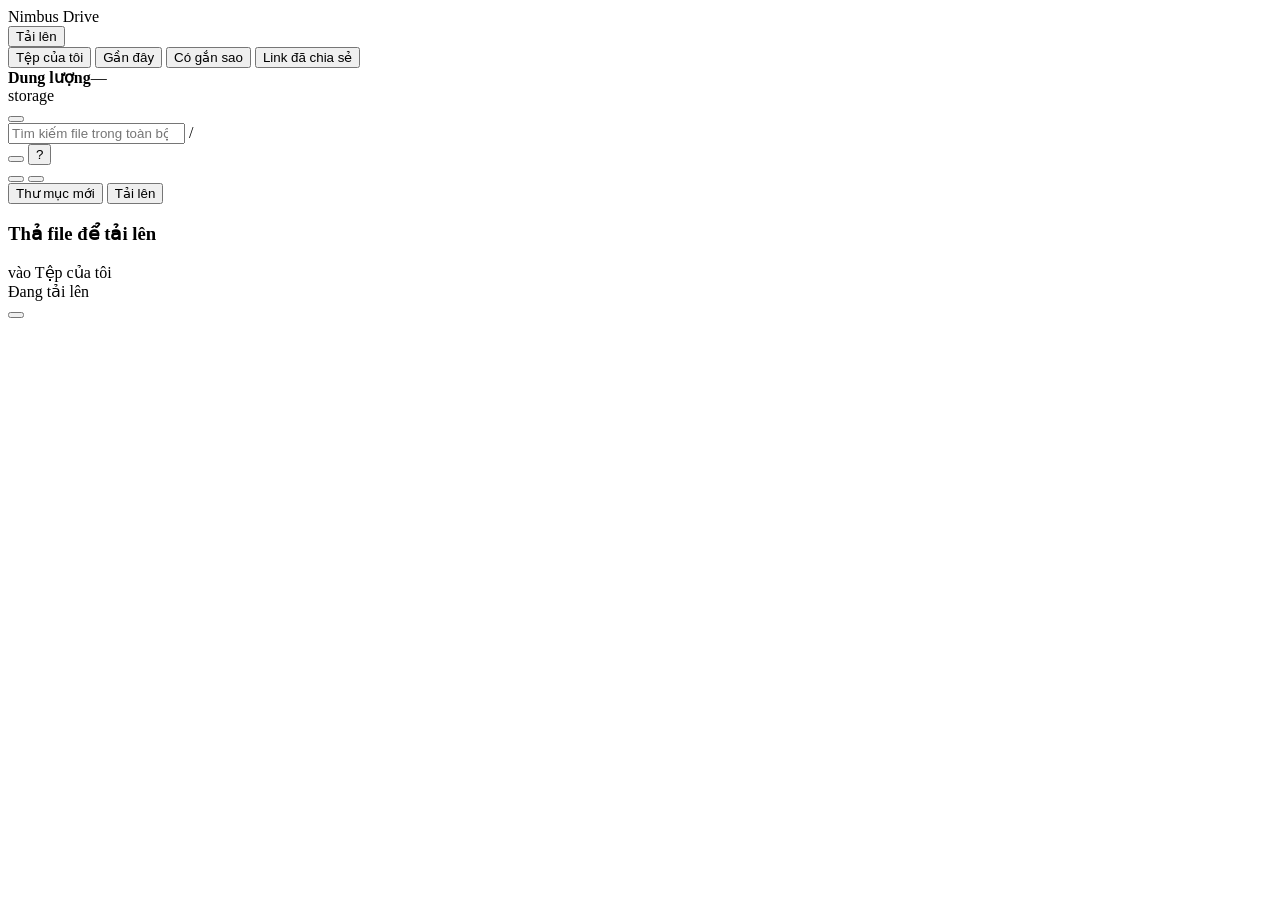
==== src/main/resources/static/app.html @ 5cb63f8f "Nimbus Drive: S3-compatible cloud file storage platform Spring Boot 3 backend, web UI, Docker/Compos" ====
<!doctype html>
<html lang="vi">
<head>
  <meta charset="utf-8">
  <meta name="viewport" content="width=device-width, initial-scale=1">
  <title>Nimbus Drive</title>
  <link rel="icon" href="/favicon.svg" type="image/svg+xml">
  <link rel="preconnect" href="https://fonts.googleapis.com">
  <link rel="preconnect" href="https://fonts.gstatic.com" crossorigin>
  <link href="https://fonts.googleapis.com/css2?family=Inter:wght@400;500;600;700;800&display=swap" rel="stylesheet">
  <link rel="stylesheet" href="/css/style.css">
</head>
<body>
<div class="shell">
  <aside class="sidebar" id="sidebar">
    <div class="brand"><span class="logo"></span> Nimbus Drive</div>
    <button class="btn primary block" id="btn-upload-side"><span data-icon="upload"></span> Tải lên</button>
    <nav class="nav" id="nav">
      <button data-view="files" class="active"><span data-icon="home"></span>Tệp của tôi</button>
      <button data-view="recent"><span data-icon="clock"></span>Gần đây</button>
      <button data-view="starred"><span data-icon="star"></span>Có gắn sao</button>
      <button data-view="shared"><span data-icon="link"></span>Link đã chia sẻ</button>
    </nav>
    <div class="storage-card" id="storage">
      <div class="row"><b>Dung lượng</b><span class="small muted" id="storage-text">—</span></div>
      <div class="bar" id="storage-bar"></div>
      <div class="legend" id="storage-legend"></div>
      <div class="backend-pill" id="backend-pill">storage</div>
    </div>
  </aside>

  <div class="main">
    <header class="topbar">
      <button class="icon-btn menu-btn" id="btn-menu" aria-label="Menu"><span data-icon="menu"></span></button>
      <div class="search input-icon">
        <span data-icon="search"></span>
        <input class="input" id="search" type="search" placeholder="Tìm kiếm file trong toàn bộ kho..." autocomplete="off">
        <span class="kbd">/</span>
      </div>
      <div class="spacer"></div>
      <button class="icon-btn" id="btn-theme" title="Đổi giao diện sáng/tối"><span data-icon="moon"></span></button>
      <button class="avatar" id="btn-user" title="Tài khoản">?</button>
    </header>

    <section class="content" id="content">
      <div class="page-head">
        <div class="crumbs" id="crumbs"></div>
        <div class="spacer"></div>
        <div class="view-toggle">
          <button class="icon-btn active" data-layout="grid" title="Dạng lưới"><span data-icon="grid"></span></button>
          <button class="icon-btn" data-layout="list" title="Dạng danh sách"><span data-icon="list"></span></button>
        </div>
        <button class="btn" id="btn-new-folder"><span data-icon="folderPlus"></span><span>Thư mục mới</span></button>
        <button class="btn primary" id="btn-upload"><span data-icon="upload"></span><span>Tải lên</span></button>
      </div>
      <div id="view"></div>
    </section>
  </div>
</div>

<input type="file" id="file-input" multiple hidden>

<div class="drop-overlay hidden" id="drop">
  <div class="box"><span data-icon="upload"></span><h3>Thả file để tải lên</h3><div class="muted" id="drop-target">vào Tệp của tôi</div></div>
</div>

<div class="uploads hidden" id="uploads">
  <div class="uploads-head"><span id="uploads-title">Đang tải lên</span><div class="spacer"></div>
    <button class="icon-btn" id="uploads-close" title="Đóng"><span data-icon="x"></span></button></div>
  <div class="uploads-list" id="uploads-list"></div>
</div>

<script src="/js/common.js"></script>
<script src="/js/app.js"></script>
</body>
</html>
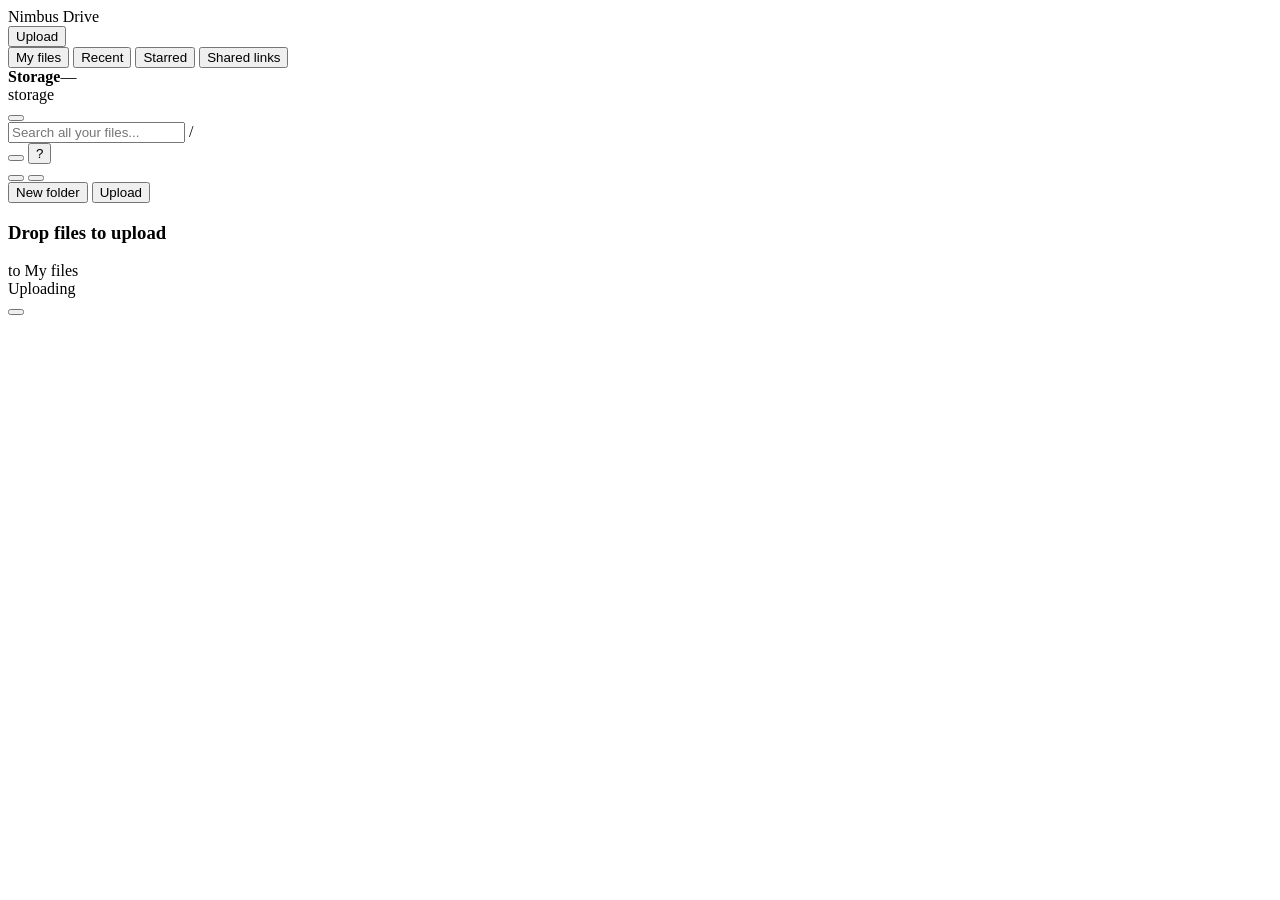
==== commit 3f75bb4c: "Translate the web UI and API messages to English Static pages, toasts, dialogs, relative times and d" ====
--- a/src/main/resources/static/app.html
+++ b/src/main/resources/static/app.html
@@ -1,5 +1,5 @@
 <!doctype html>
-<html lang="vi">
+<html lang="en">
 <head>
   <meta charset="utf-8">
   <meta name="viewport" content="width=device-width, initial-scale=1">
@@ -7,22 +7,22 @@
   <link rel="icon" href="/favicon.svg" type="image/svg+xml">
   <link rel="preconnect" href="https://fonts.googleapis.com">
   <link rel="preconnect" href="https://fonts.gstatic.com" crossorigin>
-  <link href="https://fonts.googleapis.com/css2?family=Inter:wght@400;500;600;700;800&display=swap" rel="stylesheet">
+  <link href="https://fonts.googleapis.com/css2?family=Be+Vietnam+Pro:wght@400;500;600;700&family=Source+Serif+4:opsz,wght@8..60,500;8..60,600&display=swap" rel="stylesheet">
   <link rel="stylesheet" href="/css/style.css">
 </head>
 <body>
 <div class="shell">
   <aside class="sidebar" id="sidebar">
     <div class="brand"><span class="logo"></span> Nimbus Drive</div>
-    <button class="btn primary block" id="btn-upload-side"><span data-icon="upload"></span> Tải lên</button>
+    <button class="btn primary block" id="btn-upload-side"><span data-icon="upload"></span> Upload</button>
     <nav class="nav" id="nav">
-      <button data-view="files" class="active"><span data-icon="home"></span>Tệp của tôi</button>
-      <button data-view="recent"><span data-icon="clock"></span>Gần đây</button>
-      <button data-view="starred"><span data-icon="star"></span>Có gắn sao</button>
-      <button data-view="shared"><span data-icon="link"></span>Link đã chia sẻ</button>
+      <button data-view="files" class="active"><span data-icon="home"></span>My files</button>
+      <button data-view="recent"><span data-icon="clock"></span>Recent</button>
+      <button data-view="starred"><span data-icon="star"></span>Starred</button>
+      <button data-view="shared"><span data-icon="link"></span>Shared links</button>
     </nav>
     <div class="storage-card" id="storage">
-      <div class="row"><b>Dung lượng</b><span class="small muted" id="storage-text">—</span></div>
+      <div class="row"><b>Storage</b><span class="small muted" id="storage-text">—</span></div>
       <div class="bar" id="storage-bar"></div>
       <div class="legend" id="storage-legend"></div>
       <div class="backend-pill" id="backend-pill">storage</div>
@@ -34,12 +34,12 @@
       <button class="icon-btn menu-btn" id="btn-menu" aria-label="Menu"><span data-icon="menu"></span></button>
       <div class="search input-icon">
         <span data-icon="search"></span>
-        <input class="input" id="search" type="search" placeholder="Tìm kiếm file trong toàn bộ kho..." autocomplete="off">
+        <input class="input" id="search" type="search" placeholder="Search all your files..." autocomplete="off">
         <span class="kbd">/</span>
       </div>
       <div class="spacer"></div>
-      <button class="icon-btn" id="btn-theme" title="Đổi giao diện sáng/tối"><span data-icon="moon"></span></button>
-      <button class="avatar" id="btn-user" title="Tài khoản">?</button>
+      <button class="icon-btn" id="btn-theme" title="Toggle light/dark theme"><span data-icon="moon"></span></button>
+      <button class="avatar" id="btn-user" title="Account">?</button>
     </header>
 
     <section class="content" id="content">
@@ -47,11 +47,11 @@
         <div class="crumbs" id="crumbs"></div>
         <div class="spacer"></div>
         <div class="view-toggle">
-          <button class="icon-btn active" data-layout="grid" title="Dạng lưới"><span data-icon="grid"></span></button>
-          <button class="icon-btn" data-layout="list" title="Dạng danh sách"><span data-icon="list"></span></button>
+          <button class="icon-btn active" data-layout="grid" title="Grid view"><span data-icon="grid"></span></button>
+          <button class="icon-btn" data-layout="list" title="List view"><span data-icon="list"></span></button>
         </div>
-        <button class="btn" id="btn-new-folder"><span data-icon="folderPlus"></span><span>Thư mục mới</span></button>
-        <button class="btn primary" id="btn-upload"><span data-icon="upload"></span><span>Tải lên</span></button>
+        <button class="btn" id="btn-new-folder"><span data-icon="folderPlus"></span><span>New folder</span></button>
+        <button class="btn primary" id="btn-upload"><span data-icon="upload"></span><span>Upload</span></button>
       </div>
       <div id="view"></div>
     </section>
@@ -61,12 +61,12 @@
 <input type="file" id="file-input" multiple hidden>
 
 <div class="drop-overlay hidden" id="drop">
-  <div class="box"><span data-icon="upload"></span><h3>Thả file để tải lên</h3><div class="muted" id="drop-target">vào Tệp của tôi</div></div>
+  <div class="box"><span data-icon="upload"></span><h3>Drop files to upload</h3><div class="muted" id="drop-target">to My files</div></div>
 </div>
 
 <div class="uploads hidden" id="uploads">
-  <div class="uploads-head"><span id="uploads-title">Đang tải lên</span><div class="spacer"></div>
-    <button class="icon-btn" id="uploads-close" title="Đóng"><span data-icon="x"></span></button></div>
+  <div class="uploads-head"><span id="uploads-title">Uploading</span><div class="spacer"></div>
+    <button class="icon-btn" id="uploads-close" title="Close"><span data-icon="x"></span></button></div>
   <div class="uploads-list" id="uploads-list"></div>
 </div>
 
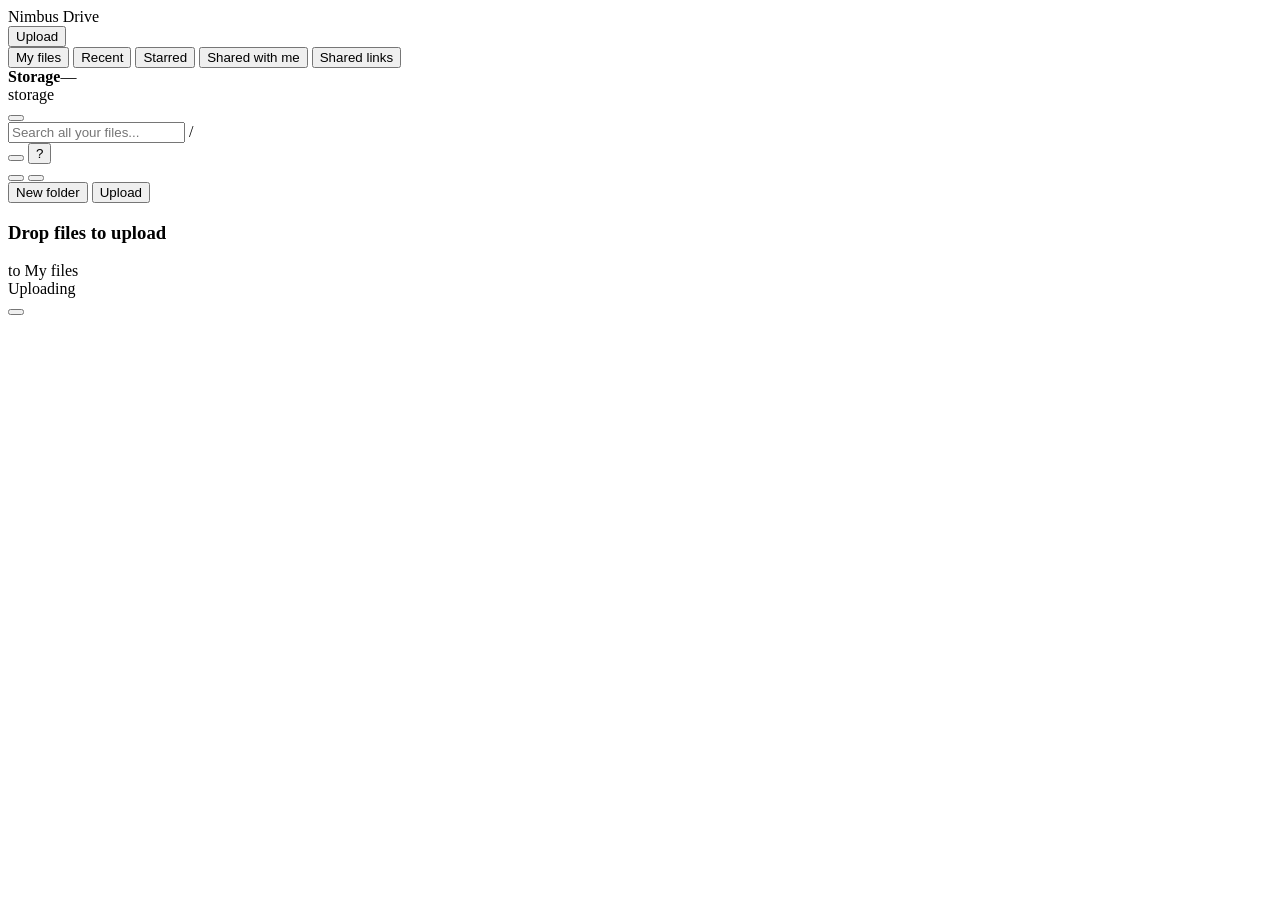
==== commit 4932c556: "Add folder invitations and share links" ====
--- a/src/main/resources/static/app.html
+++ b/src/main/resources/static/app.html
@@ -8,7 +8,7 @@
   <link rel="preconnect" href="https://fonts.googleapis.com">
   <link rel="preconnect" href="https://fonts.gstatic.com" crossorigin>
   <link href="https://fonts.googleapis.com/css2?family=Be+Vietnam+Pro:wght@400;500;600;700&family=Source+Serif+4:opsz,wght@8..60,500;8..60,600&display=swap" rel="stylesheet">
-  <link rel="stylesheet" href="/css/style.css">
+  <link rel="stylesheet" href="/css/style.css?v=2">
 </head>
 <body>
 <div class="shell">
@@ -19,6 +19,7 @@
       <button data-view="files" class="active"><span data-icon="home"></span>My files</button>
       <button data-view="recent"><span data-icon="clock"></span>Recent</button>
       <button data-view="starred"><span data-icon="star"></span>Starred</button>
+      <button data-view="incoming"><span data-icon="folder"></span>Shared with me <span class="count" id="invitation-count"></span></button>
       <button data-view="shared"><span data-icon="link"></span>Shared links</button>
     </nav>
     <div class="storage-card" id="storage">
@@ -71,6 +72,6 @@
 </div>
 
 <script src="/js/common.js"></script>
-<script src="/js/app.js"></script>
+<script src="/js/app.js?v=2"></script>
 </body>
 </html>
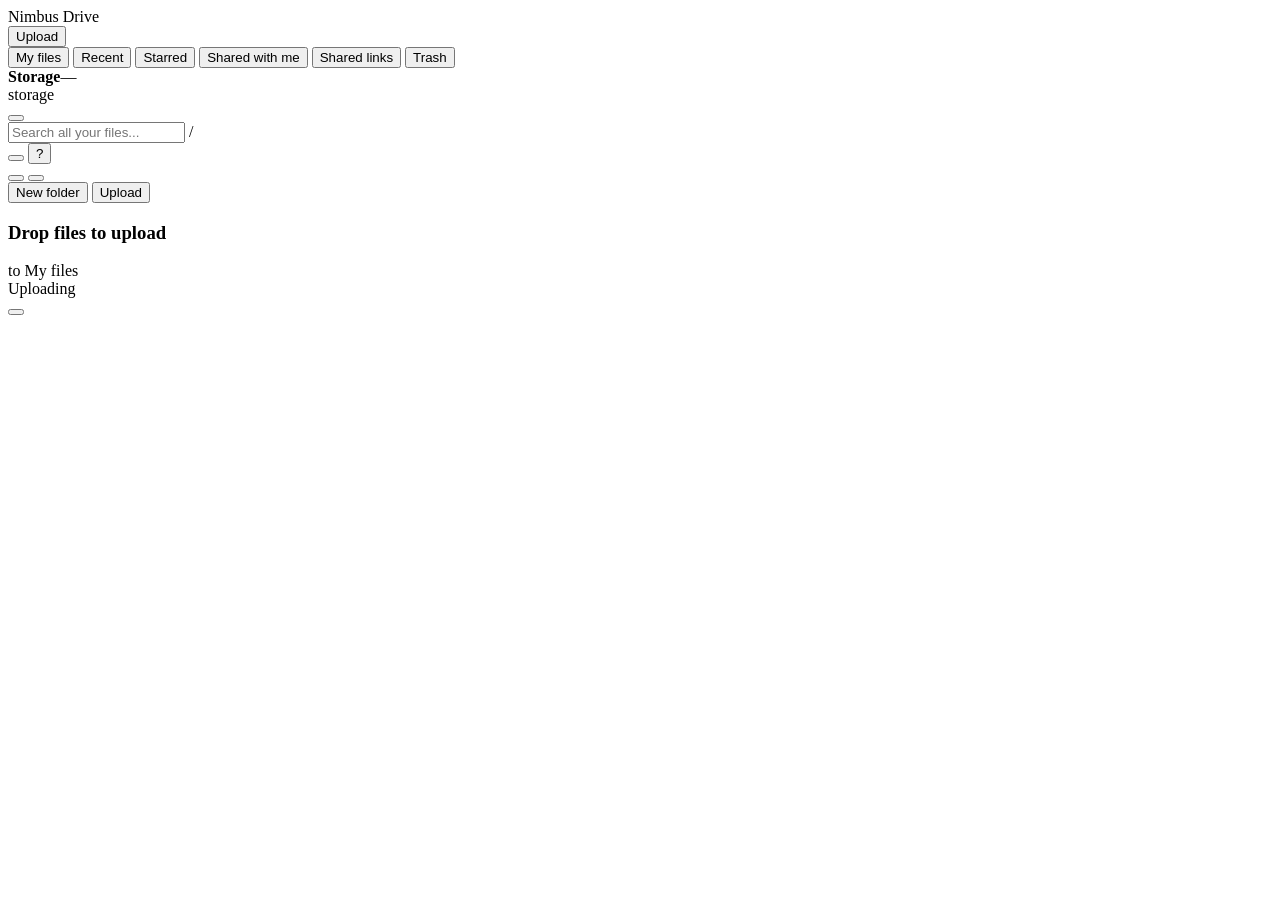
==== commit 1b99423c: "Add bulk downloads and recoverable trash" ====
--- a/src/main/resources/static/app.html
+++ b/src/main/resources/static/app.html
@@ -8,7 +8,7 @@
   <link rel="preconnect" href="https://fonts.googleapis.com">
   <link rel="preconnect" href="https://fonts.gstatic.com" crossorigin>
   <link href="https://fonts.googleapis.com/css2?family=Be+Vietnam+Pro:wght@400;500;600;700&family=Source+Serif+4:opsz,wght@8..60,500;8..60,600&display=swap" rel="stylesheet">
-  <link rel="stylesheet" href="/css/style.css?v=2">
+  <link rel="stylesheet" href="/css/style.css?v=3">
 </head>
 <body>
 <div class="shell">
@@ -21,6 +21,7 @@
       <button data-view="starred"><span data-icon="star"></span>Starred</button>
       <button data-view="incoming"><span data-icon="folder"></span>Shared with me <span class="count" id="invitation-count"></span></button>
       <button data-view="shared"><span data-icon="link"></span>Shared links</button>
+      <button data-view="trash"><span data-icon="trash"></span>Trash</button>
     </nav>
     <div class="storage-card" id="storage">
       <div class="row"><b>Storage</b><span class="small muted" id="storage-text">—</span></div>
@@ -72,6 +73,6 @@
 </div>
 
 <script src="/js/common.js"></script>
-<script src="/js/app.js?v=2"></script>
+<script src="/js/app.js?v=3"></script>
 </body>
 </html>
